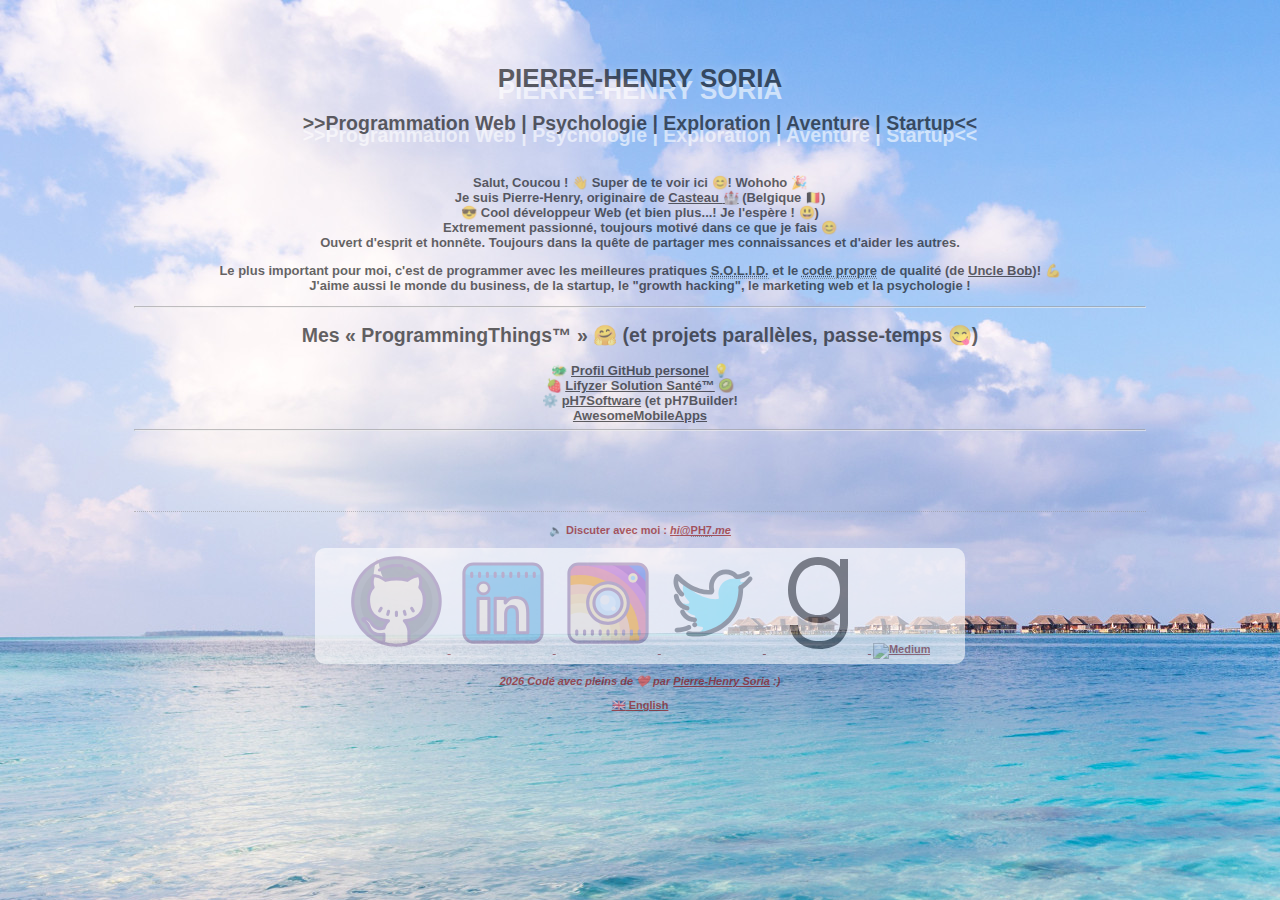
==== developpeur-web-mobile.html @ 0cf56206 "Improve paragraphs :)" ====
<!DOCTYPE html>
<html lang="fr">
    <head>
        <meta charset="utf-8" />
        <meta name="viewport" content="width=device-width,initial-scale=1,maximum-scale=1" />
        <meta http-equiv="X-UA-Compatible" content="IE=edge,chrome=1" />
        <title>Pierre-Henry Soria | Développeur Web PHP, Pytjon, JS mobile</title>
        <link rel="icon" href="./favicon.ico" />
        <link rel="stylesheet" href="./static/css/common.css" />
        <link rel="icon" href="./favicon.ico" />
    </head>
    <body id="french">
        <div id="container">
            <header>
                <h1>Pierre-Henry Soria</h1>
                <h2>&gt;&gt;Programmation Web | Psychologie | Exploration | Aventure | Startup&lt;&lt;</h2>
            </header>

            <section>
                <article>
                    <p>
                        Salut, Coucou ! 👋 Super de te voir ici 😊! Wohoho 🎉<br />
                        Je suis Pierre-Henry, originaire de <a href="https://fr.wikipedia.org/wiki/Casteau" target="_blank" rel="noopener">Casteau <span role="img" aria-label="Casteau vient de Chateau en Latin">🏰</span></a> (Belgique <span role="img" aria-label="Drapeau de Belgique">🇧🇪</span>)<br />
                        😎 Cool développeur Web (et bien plus...! Je l'espère ! 😃)<br />
                        Extremement passionné, toujours motivé dans ce que je fais 😊<br />
                        Ouvert d'esprit et honnête. Toujours dans la quête de partager mes connaissances et d'aider les autres.
                    </p>
                    <p>
                        Le plus important pour moi, c'est de programmer avec les meilleures pratiques <abbr title="Les principes SOLID">S.O.L.I.D.</abbr> et le <abbr title="Clean Code">code propre</abbr> de qualité (de <a href="https://fr.wikipedia.org/wiki/Robert_C._Martin">Uncle Bob</a>)! 💪<br />
                        J'aime aussi le monde du business, de la startup, le "growth hacking", le marketing web et la psychologie !
                    </p>
                </article>
            </section>

            <hr />

            <section>
                <article>
                    <h2>Mes « ProgrammingThings™ » 🤗 (et projets parallèles, passe-temps 😋)</h2>
                    🐲 <strong><a href="https://github.com/pH-7">Profil GitHub personel</a></strong> 💡<br />
                    🍓 <strong><a href="https://github.com/Lifyzer">Lifyzer Solution Santé™</a></strong> 🥝<br />
                    ⚙️ <a href="https://github.com/pH7Software">pH7Software</a> (et <strong>pH7Builder!</strong)><br />
                    <strong><a href="https://github.com/AwesomeMobileApps">AwesomeMobileApps</a></strong><br />
                </article>
            </section>

            <hr />

            <footer>
                <p>
                    <span role="img" aria-label="Parler avec moi">🔈</span> Discuter avec moi : <a href="&#109;&#97;&#105;&#108;&#116;&#111;&#58;&#104;&#105;&#64;&#112;&#104;&#55;&#46;&#109;&#101;"><i>hi</i>@<abbr title="Pierre-Henry">PH</abbr><abbr title="pH neutre">7</abbr>.<i>me</i></a>
                </p>

                <div class="social-icon center">
                    <a href="https://github.com/pH-7" target="_blank" rel="noopener">
                        <img src="static/img/icon/github.svg" alt="Profil GitHub">
                    </a>
                    <a href="https://www.linkedin.com/in/ph7enry/" target="_blank" rel="noopener">
                        <img src="static/img/icon/linkedin.svg" alt="Profil LinkedIn">
                    </a>
                    <a href="https://www.instagram.com/phenrys/" target="_blank" rel="noopener">
                        <img src="static/img/icon/instagram.svg" alt="Compte Instagram">
                    </a>
                    <a href="https://twitter.com/phenrysay" target="_blank" rel="noopener">
                        <img src="static/img/icon/twitter.svg" alt="Compte Twitter">
                    </a>
                    <a href="https://www.goodreads.com/phenry" target="_blank" rel="noopener">
                        <img src="static/img/icon/goodreads.svg" alt="Profil Goodreads">
                    </a>
                    <a href="https://medium.com/@phenrysay" target="_blank" rel="noopener">
                        <img src="static/img/icon/medium.svg" alt="Medium">
                    </a>
                </div>

                <p class="italic">
                    <span id="annee-droits-auteur"></span> Codé avec pleins de <span role="img" aria-label="amour">❤️</span> par <a href="http://ph7.me">Pierre-Henry Soria</a> :)
                </p>

                <p>
                    <a href="http://pierrehenry.be" hreflang="en" title="Version anglaise">
                        <span role="img" aria-label="Version anglaise">🇬🇧</span> English
                    </a>
                </p>
            </footer>
        </div>
        <script>document.getElementById('annee-droits-auteur').innerHTML=(new Date).getFullYear()</script>
    </body>
</html>
---- static/css/common.css ----
/*
 * Author:        Pierre-Henry Soria <hi@ph7.me>
 * Copyright:     (c) 2018, Pierre-Henry Soria. All Rights Reserved.
 * License:       CC BY <http://creativecommons.org/licenses/by/3.0/>
 */

html {
    margin: 0;
    padding: 0;
    border: 0;
}

body {
    font-family: Arial, Verdana, Helvetica, sans-serif;
    font-size: 13px;
    color: #333;
    background-size: cover;
    opacity: .6;
    margin-top: 20px;
}

body#english {
    background: url(../img/background.jpg) repeat-y;
}

body#french {
    background: url(../img/fond-ile.jpg) repeat-y;
}

h1 {
    text-transform: uppercase;
}

.center, #container {
    text-align: center;
    margin-left: auto;
    margin-right: auto;
}

#container {
    margin-top: 5%;
    font-weight: bold;
    width: 80%;
}

#container, #container a {
    color: #000;
}

#soriaVideo {
    width: 560px;
    height: 315px;
}

header {
    text-shadow: 0 .9em #fff, 0 0 8px rgba(255, 255, 255, .6);
    margin-bottom: 40px;
}

footer {
    font-size: 11px;
    margin-top: 80px;
    margin-bottom: 20px;
    padding: 1px 10px;
    clear: both;
    border-top: 1px dotted #999;
}

footer, footer a {
    color: #8B0000 !important;
}

.small {
    font-size: x-small;
}

.italic {
    font-style: italic;
}

.underline {
    text-decoration: underline;
}

.social-icon {
    border-radius: 10px;
    background-color: #fff;
    padding-top: 5px;
    padding-bottom: 5px;
}

.social-icon a {
    margin-right: 2px;
}

@media (min-width: 600px) {
    .social-icon {
        max-width: 650px;
    }

    .social-icon a {
        opacity: .7;
        transition: opacity .35s ease-in-out;
        -webkit-transition: opacity .35s ease-in-out;
        -moz-transition: opacity .35s ease-in-out;
        -o-transition: opacity .35s ease-in-out;
        -ms-transition: opacity .35s ease-in-out;
        -khtml-transition: opacity .35s ease-in-out;
    }

    .social-icon a:hover {
        opacity: 1;
    }
}

abbr {
    border-bottom: 1px dotted #666;
}

img, video, iframe {
    max-width: 100%;
}

.bold {
    font-weight: bold;
}

ul {
    list-style-type: none;
}
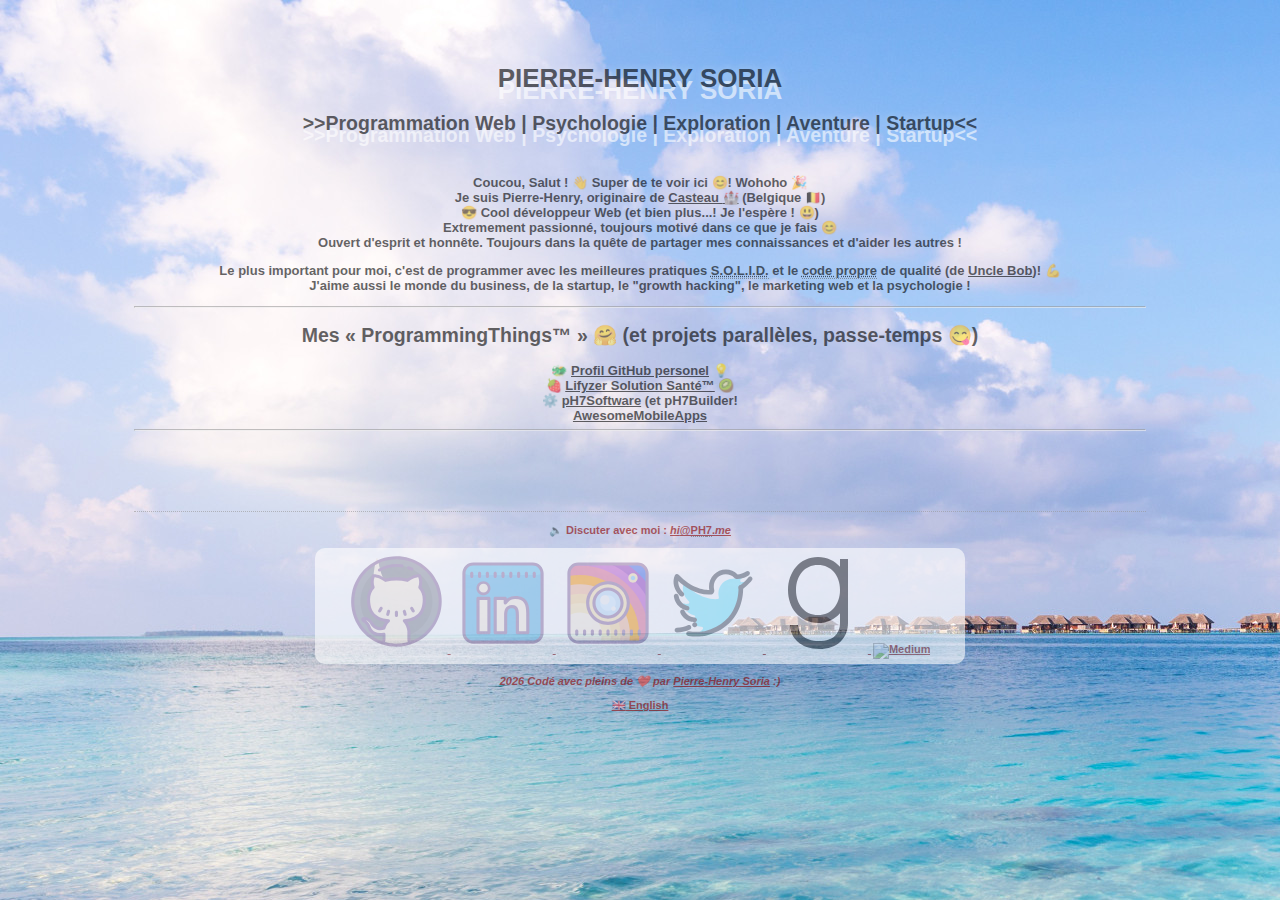
==== commit 4eacf69d: "[Frensh version] Minor changes in paragraphs" ====
--- a/developpeur-web-mobile.html
+++ b/developpeur-web-mobile.html
@@ -19,14 +19,14 @@
             <section>
                 <article>
                     <p>
-                        Salut, Coucou ! 👋 Super de te voir ici 😊! Wohoho 🎉<br />
+                        Coucou, Salut ! 👋 Super de te voir ici 😊! Wohoho 🎉<br />
                         Je suis Pierre-Henry, originaire de <a href="https://fr.wikipedia.org/wiki/Casteau" target="_blank" rel="noopener">Casteau <span role="img" aria-label="Casteau vient de Chateau en Latin">🏰</span></a> (Belgique <span role="img" aria-label="Drapeau de Belgique">🇧🇪</span>)<br />
-                        😎 Cool développeur Web (et bien plus...! Je l'espère ! 😃)<br />
+                        😎 Cool <strong>développeur Web</strong> (et bien plus...! Je l'espère ! 😃)<br />
                         Extremement passionné, toujours motivé dans ce que je fais 😊<br />
-                        Ouvert d'esprit et honnête. Toujours dans la quête de partager mes connaissances et d'aider les autres.
+                        Ouvert d'esprit et honnête. Toujours dans la quête de partager mes connaissances et d'aider les autres !
                     </p>
                     <p>
-                        Le plus important pour moi, c'est de programmer avec les meilleures pratiques <abbr title="Les principes SOLID">S.O.L.I.D.</abbr> et le <abbr title="Clean Code">code propre</abbr> de qualité (de <a href="https://fr.wikipedia.org/wiki/Robert_C._Martin">Uncle Bob</a>)! 💪<br />
+                        Le plus important pour moi, c'est de <strong>programmer avec les meilleures pratiques</strong> <abbr title="Les principes SOLID">S.O.L.I.D.</abbr> et le <abbr title="Clean Code">code propre</abbr> de qualité (de <a href="https://fr.wikipedia.org/wiki/Robert_C._Martin">Uncle Bob</a>)! 💪<br />
                         J'aime aussi le monde du business, de la startup, le "growth hacking", le marketing web et la psychologie !
                     </p>
                 </article>
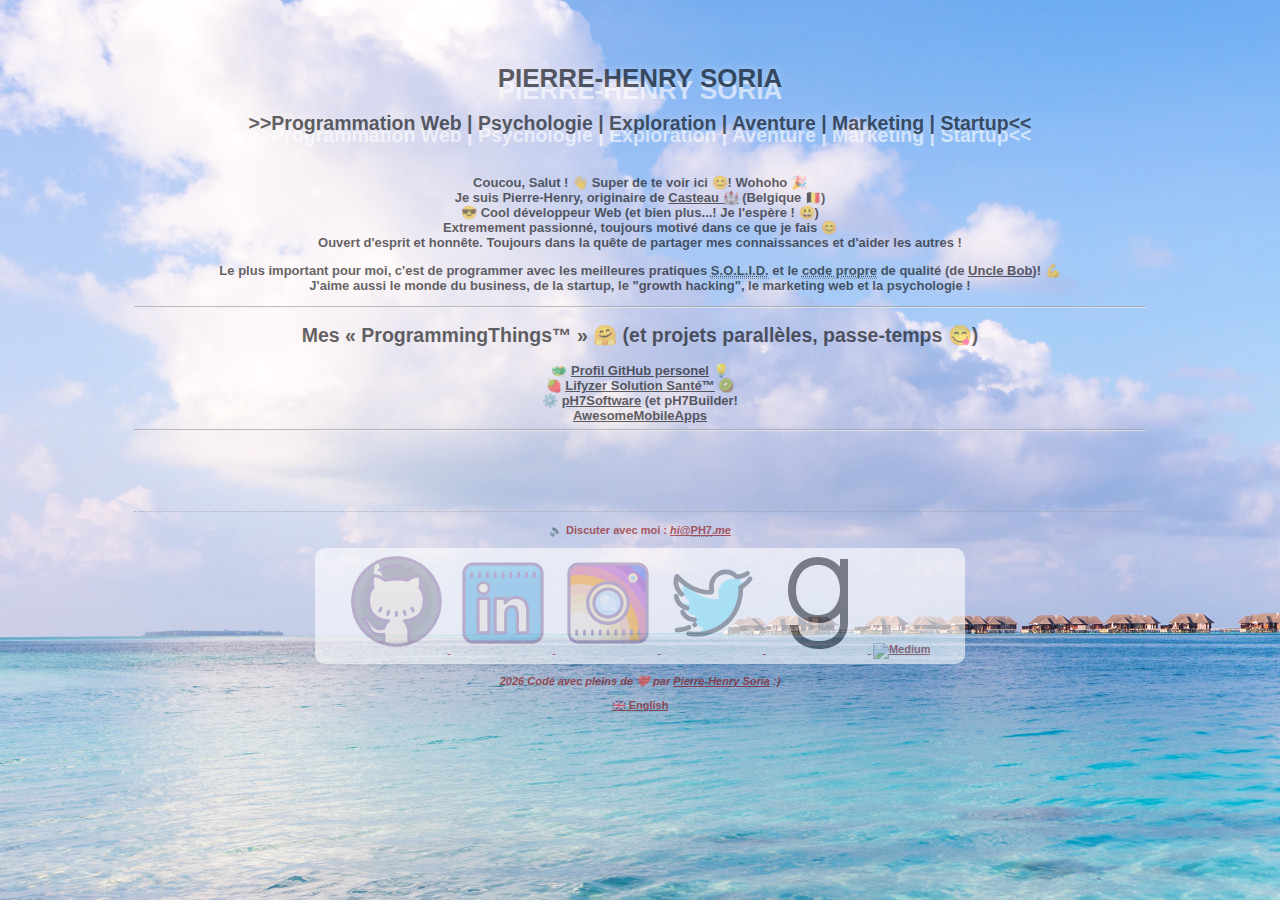
==== commit 36c2b92a: "[developpeur-web-mobile] Update headline" ====
--- a/developpeur-web-mobile.html
+++ b/developpeur-web-mobile.html
@@ -13,7 +13,7 @@
         <div id="container">
             <header>
                 <h1>Pierre-Henry Soria</h1>
-                <h2>&gt;&gt;Programmation Web | Psychologie | Exploration | Aventure | Startup&lt;&lt;</h2>
+                <h2>&gt;&gt;Programmation Web | Psychologie | Exploration | Aventure | Marketing | Startup&lt;&lt;</h2>
             </header>
 
             <section>
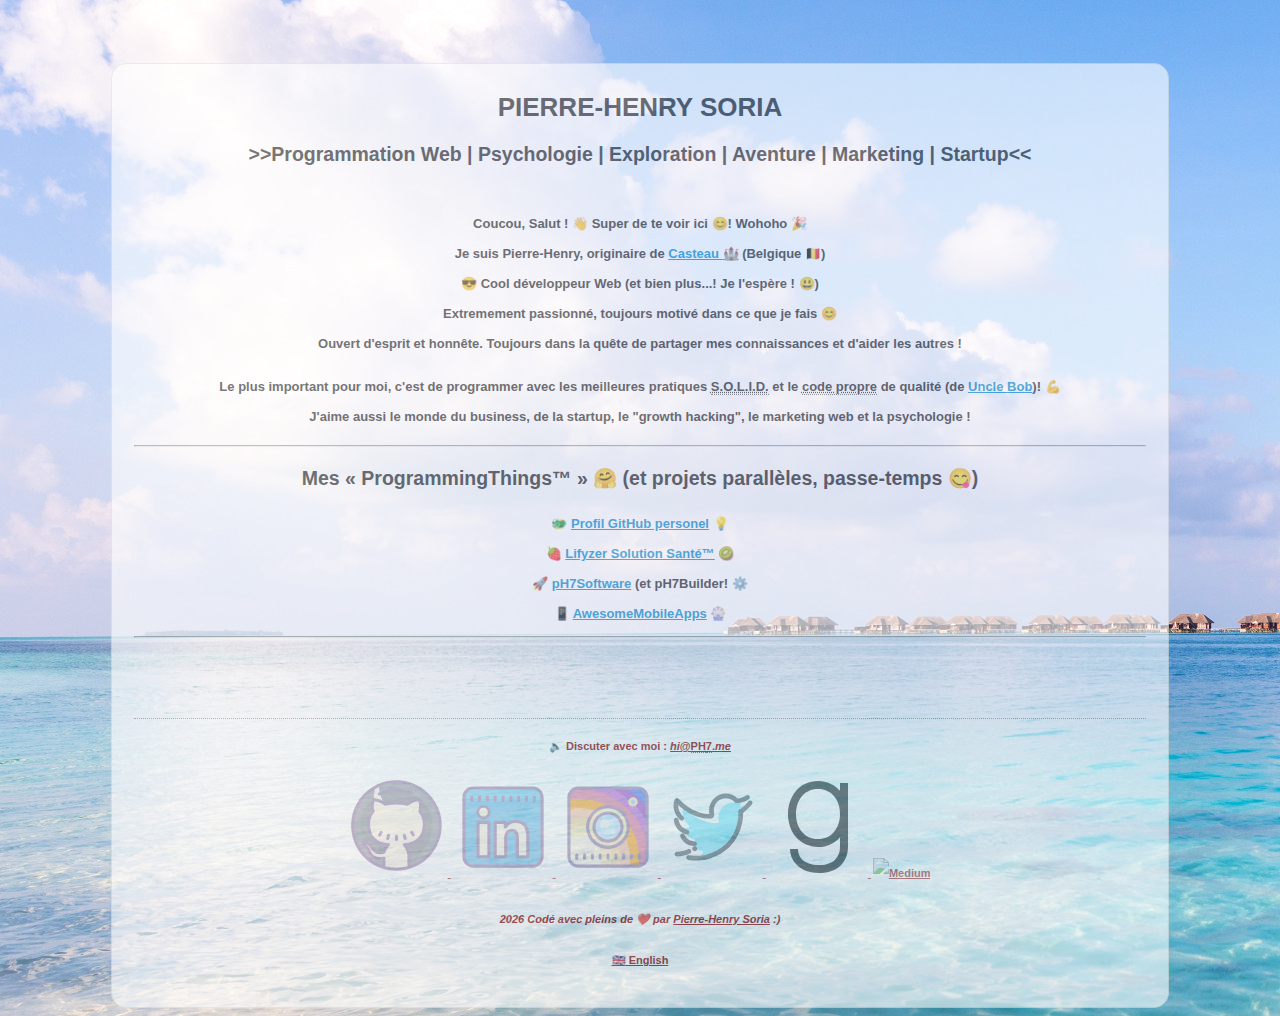
==== commit 5068c4d4: "[ProjectSection] Add/Update emojis on homepage" ====
--- a/developpeur-web-mobile.html
+++ b/developpeur-web-mobile.html
@@ -1,13 +1,18 @@
 <!DOCTYPE html>
+<!--
+La curiosité tua le chat, mais la satisfaction le ramena à la vie 😼
+Repo GitHub : https://github.com/HiDeaUp/PierreHenry.be
+-->
 <html lang="fr">
     <head>
         <meta charset="utf-8" />
         <meta name="viewport" content="width=device-width,initial-scale=1,maximum-scale=1" />
         <meta http-equiv="X-UA-Compatible" content="IE=edge,chrome=1" />
         <title>Pierre-Henry Soria | Développeur Web PHP, Pytjon, JS mobile</title>
+        <link rel="alternate" hreflang="x-default" href="https://pierrehenry.be/developpeur-web-mobile.html" />
+        <link rel="alternate" hreflang="en" href="https://pierrehenry.be" />
         <link rel="icon" href="./favicon.ico" />
         <link rel="stylesheet" href="./static/css/common.css" />
-        <link rel="icon" href="./favicon.ico" />
     </head>
     <body id="french">
         <div id="container">
@@ -39,8 +44,8 @@
                     <h2>Mes « ProgrammingThings™ » 🤗 (et projets parallèles, passe-temps 😋)</h2>
                     🐲 <strong><a href="https://github.com/pH-7">Profil GitHub personel</a></strong> 💡<br />
                     🍓 <strong><a href="https://github.com/Lifyzer">Lifyzer Solution Santé™</a></strong> 🥝<br />
-                    ⚙️ <a href="https://github.com/pH7Software">pH7Software</a> (et <strong>pH7Builder!</strong)><br />
-                    <strong><a href="https://github.com/AwesomeMobileApps">AwesomeMobileApps</a></strong><br />
+                    🚀 <a href="https://github.com/pH7Software">pH7Software</a> (et <strong>pH7Builder!</strong)> ⚙️<br />
+                    📱 <strong><a href="https://github.com/AwesomeMobileApps">AwesomeMobileApps</a></strong> 🎡<br />
                 </article>
             </section>
 
@@ -48,7 +53,7 @@
 
             <footer>
                 <p>
-                    <span role="img" aria-label="Parler avec moi">🔈</span> Discuter avec moi : <a href="&#109;&#97;&#105;&#108;&#116;&#111;&#58;&#104;&#105;&#64;&#112;&#104;&#55;&#46;&#109;&#101;"><i>hi</i>@<abbr title="Pierre-Henry">PH</abbr><abbr title="pH neutre">7</abbr>.<i>me</i></a>
+                    <span role="img" aria-label="Parler avec moi">🔈</span> Discuter avec moi : <a href="&#109;&#97;&#105;&#108;&#116;&#111;&#58;&#104;&#105;&#64;&#112;&#104;&#55;&#46;&#109;&#101;" rel="nofollow"><i>hi</i>@<abbr title="Pierre-Henry">PH</abbr><abbr title="pH neutre">7</abbr>.<i>me</i></a>
                 </p>
 
                 <div class="social-icon center">
@@ -73,11 +78,11 @@
                 </div>
 
                 <p class="italic">
-                    <span id="annee-droits-auteur"></span> Codé avec pleins de <span role="img" aria-label="amour">❤️</span> par <a href="http://ph7.me">Pierre-Henry Soria</a> :)
+                    <span id="annee-droits-auteur"></span> Codé avec pleins de <span role="img" aria-label="amour">❤️</span> par <a href="https://ph7.me">Pierre-Henry Soria</a> :)
                 </p>
 
                 <p>
-                    <a href="http://pierrehenry.be" hreflang="en" title="Version anglaise">
+                    <a hreflang="en" href="https://pierrehenry.be" title="Version anglaise">
                         <span role="img" aria-label="Version anglaise">🇬🇧</span> English
                     </a>
                 </p>
--- a/static/css/common.css
+++ b/static/css/common.css
@@ -1,6 +1,6 @@
 /*
  * Author:        Pierre-Henry Soria <hi@ph7.me>
- * Copyright:     (c) 2018, Pierre-Henry Soria. All Rights Reserved.
+ * Copyright:     (c) 2018-2020, Pierre-Henry Soria. All Rights Reserved.
  * License:       CC BY <http://creativecommons.org/licenses/by/3.0/>
  */
 
@@ -38,13 +38,19 @@
 }
 
 #container {
+    background-color: #fff;
+    color: #222;
+    font-weight: bold;
+    line-height: 30px;
+    border-radius: 15px;
     margin-top: 5%;
-    font-weight: bold;
+    padding: 10px 22px 0px 22px;
     width: 80%;
+    border: 1px solid #e6e5dc;
 }
 
-#container, #container a {
-    color: #000;
+#container a {
+    color: #08c;
 }
 
 #soriaVideo {
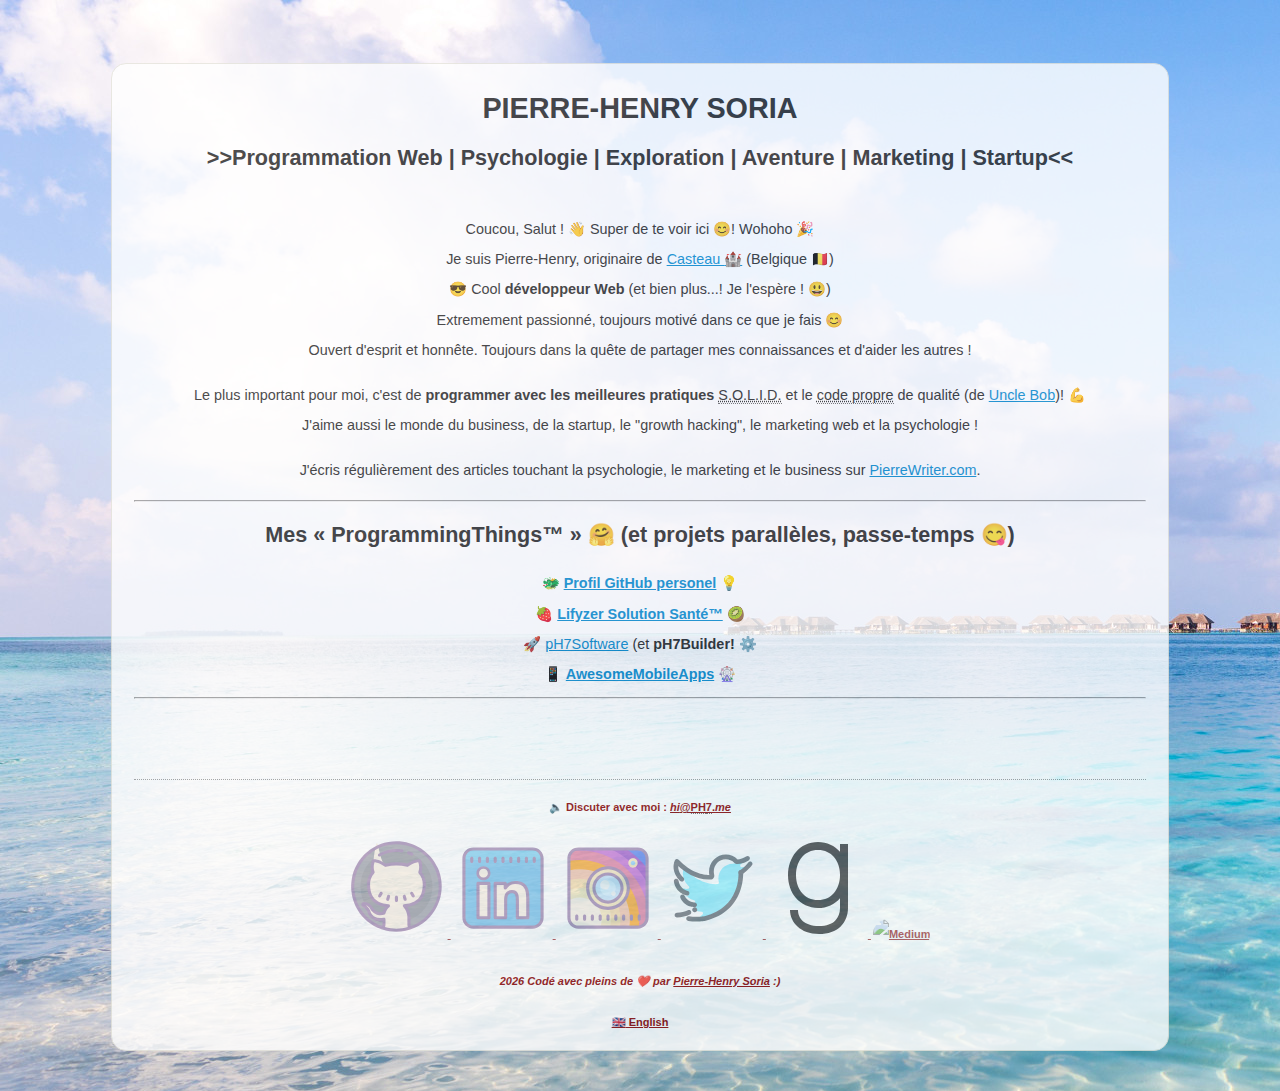
==== commit 3e374dbb: "Merge branch 'master' of github.com:HiDeaUp/PierreHenry.be" ====
--- a/developpeur-web-mobile.html
+++ b/developpeur-web-mobile.html
@@ -33,6 +33,10 @@
                     <p>
                         Le plus important pour moi, c'est de <strong>programmer avec les meilleures pratiques</strong> <abbr title="Les principes SOLID">S.O.L.I.D.</abbr> et le <abbr title="Clean Code">code propre</abbr> de qualité (de <a href="https://fr.wikipedia.org/wiki/Robert_C._Martin">Uncle Bob</a>)! 💪<br />
                         J'aime aussi le monde du business, de la startup, le "growth hacking", le marketing web et la psychologie !
+                    </p>
+
+                    <p>
+                      J'écris régulièrement des articles touchant la psychologie, le marketing et le business sur <a href="https://pierrewriter.com">PierreWriter.com</a>.
                     </p>
                 </article>
             </section>
--- a/static/css/common.css
+++ b/static/css/common.css
@@ -12,11 +12,12 @@
 
 body {
     font-family: Arial, Verdana, Helvetica, sans-serif;
-    font-size: 13px;
+    font-size: .9rem;
     color: #333;
     background-size: cover;
-    opacity: .6;
+    opacity: .8;
     margin-top: 20px;
+    margin-bottom: 40px;
 }
 
 body#english {
@@ -40,17 +41,20 @@
 #container {
     background-color: #fff;
     color: #222;
-    font-weight: bold;
-    line-height: 30px;
+    line-height: 1.9rem;
     border-radius: 15px;
     margin-top: 5%;
-    padding: 10px 22px 0px 22px;
+    padding: 10px 22px 0 22px;
     width: 80%;
     border: 1px solid #e6e5dc;
 }
 
 #container a {
     color: #08c;
+}
+
+#container img {
+  border-radius: 25px;
 }
 
 #soriaVideo {
@@ -66,7 +70,6 @@
 footer {
     font-size: 11px;
     margin-top: 80px;
-    margin-bottom: 20px;
     padding: 1px 10px;
     clear: both;
     border-top: 1px dotted #999;
